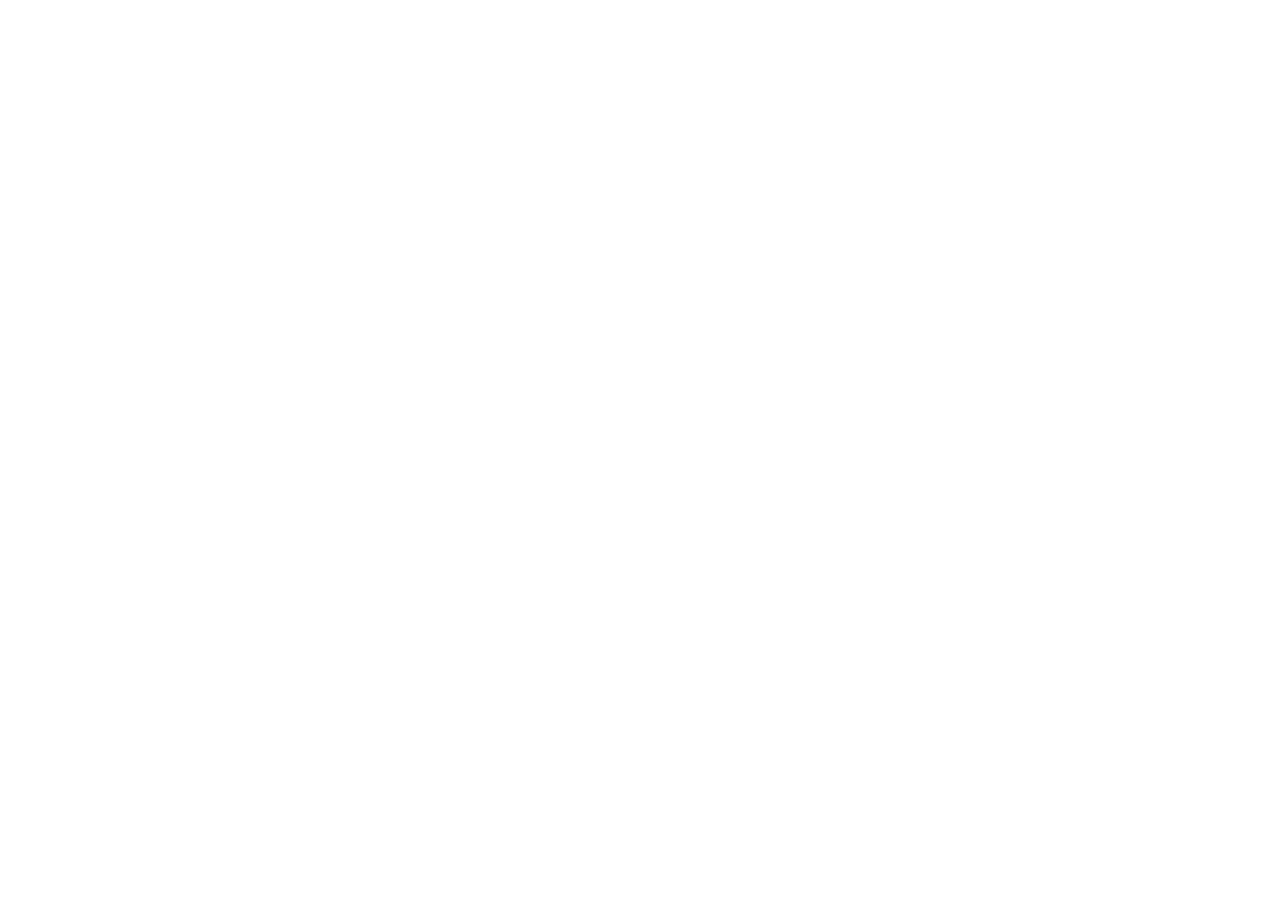
==== index.html @ 416f4edc "setup" ====
<!DOCTYPE html>
<html lang="en">
<head>
  <meta charset="UTF-8">
  <meta name="viewport" content="width=device-width, initial-scale=1.0">
  <link rel="stylesheet" href="csss/style">
  <title>Ajax module</title>
</head>
<body>
  
</body>
</html>
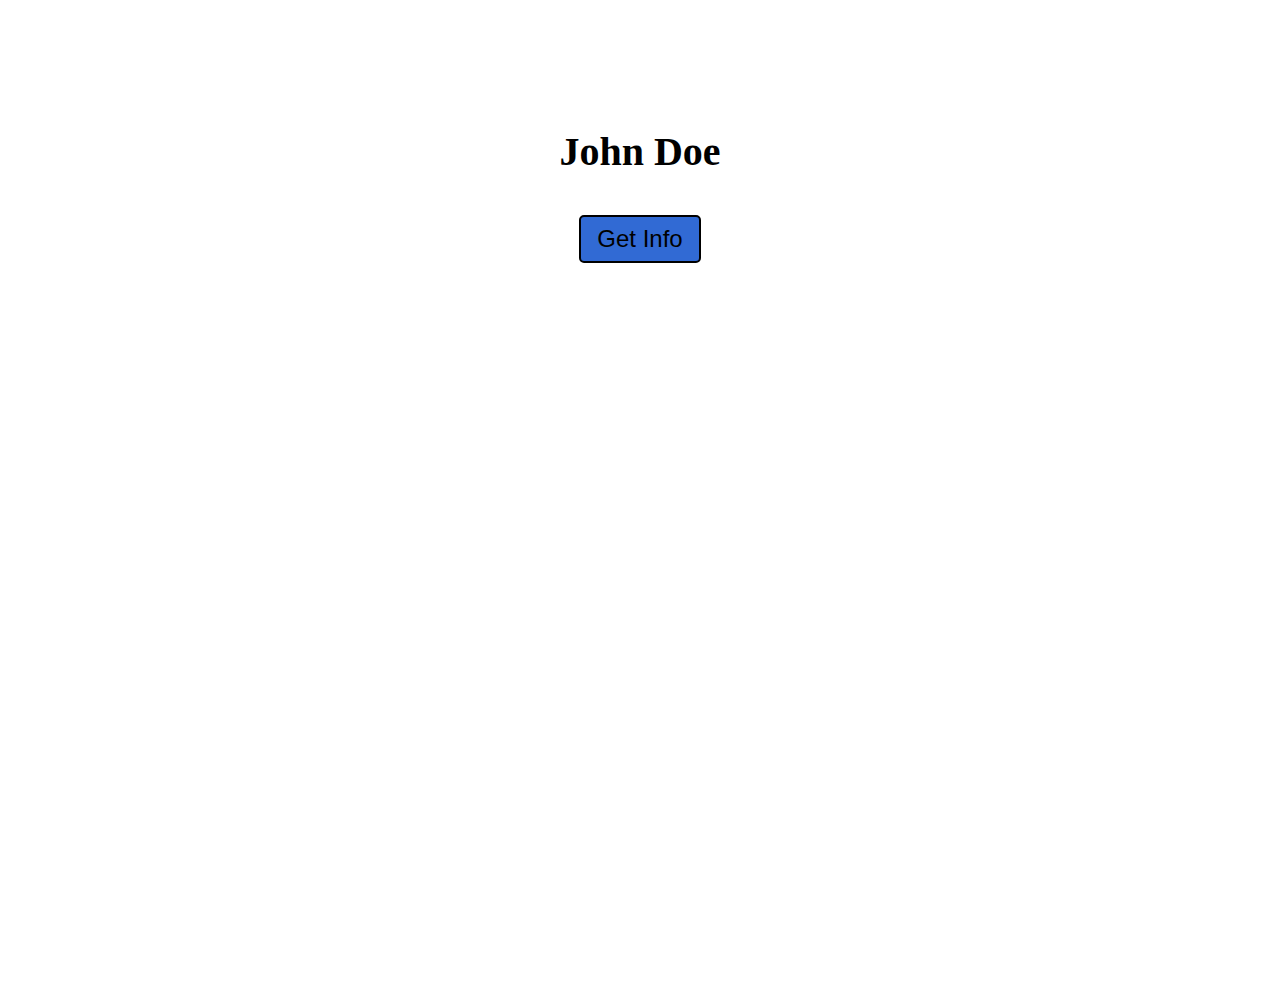
==== commit 18fe9841: "new ajax" ====
--- a/index.html
+++ b/index.html
@@ -3,10 +3,14 @@
 <head>
   <meta charset="UTF-8">
   <meta name="viewport" content="width=device-width, initial-scale=1.0">
-  <link rel="stylesheet" href="csss/style">
+  <link rel="stylesheet" href="css/style.css">
   <title>Ajax module</title>
 </head>
 <body>
+  <h3>john doe</h3>
+  <button class="btn"type="button"> Get Info</button>
+  <div class="info"></div>
+  <script src="js/ajax.js"></script>
   
 </body>
 </html>--- a/css/style.css
+++ b/css/style.css
@@ -0,0 +1,21 @@
+body {
+  height: 100vh;
+  display: block;
+  padding-top: 5rem;
+  text-align: center;
+}
+
+.btn {
+  background: #316ad4;
+  border: 2px solid black;
+  outline: none;
+  text-transform: capitalize;
+  font-size: 1.5rem;
+  padding: .5rem 1rem;
+  border-radius: 5px;
+}
+
+h3 {
+  text-transform: capitalize;
+  font-size: 2.5rem;
+}
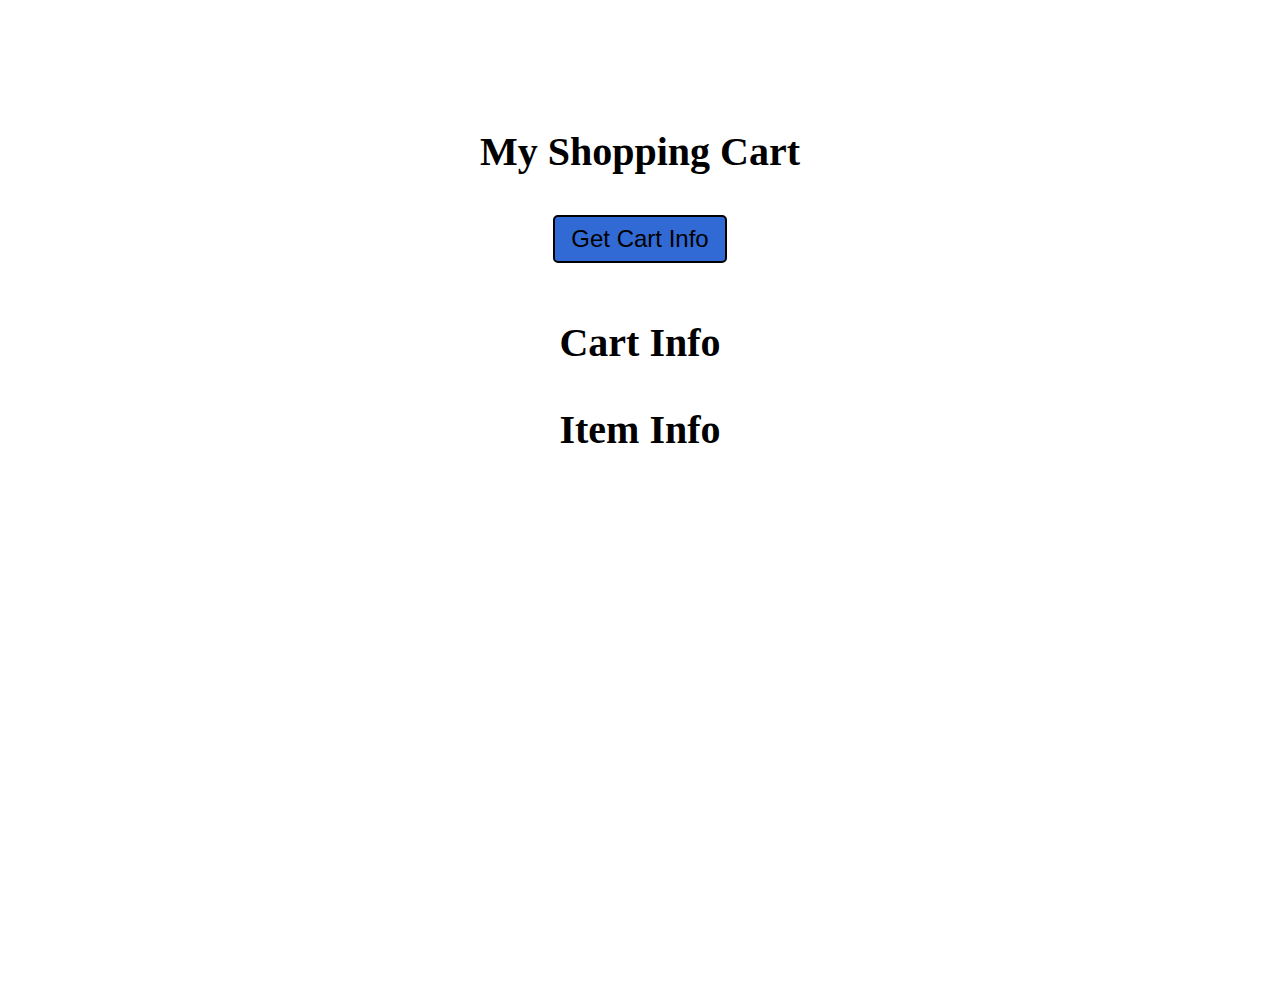
==== commit 7b52bb1a: "new ajax" ====
--- a/index.html
+++ b/index.html
@@ -7,9 +7,12 @@
   <title>Ajax module</title>
 </head>
 <body>
-  <h3>john doe</h3>
-  <button class="btn"type="button"> Get Info</button>
-  <div class="info"></div>
+  <h3>My shopping Cart</h3>
+  <button class="btn"type="button"> Get Cart Info</button>
+  <h3>Cart info</h3>
+  <div class="cartInfo"></div>
+  <h3>item info</h3>
+  <div class="itemInfo"></div>
   <script src="js/ajax.js"></script>
   
 </body>
--- a/css/style.css
+++ b/css/style.css
@@ -13,6 +13,7 @@
   font-size: 1.5rem;
   padding: .5rem 1rem;
   border-radius: 5px;
+  margin-bottom: 1rem;
 }
 
 h3 {
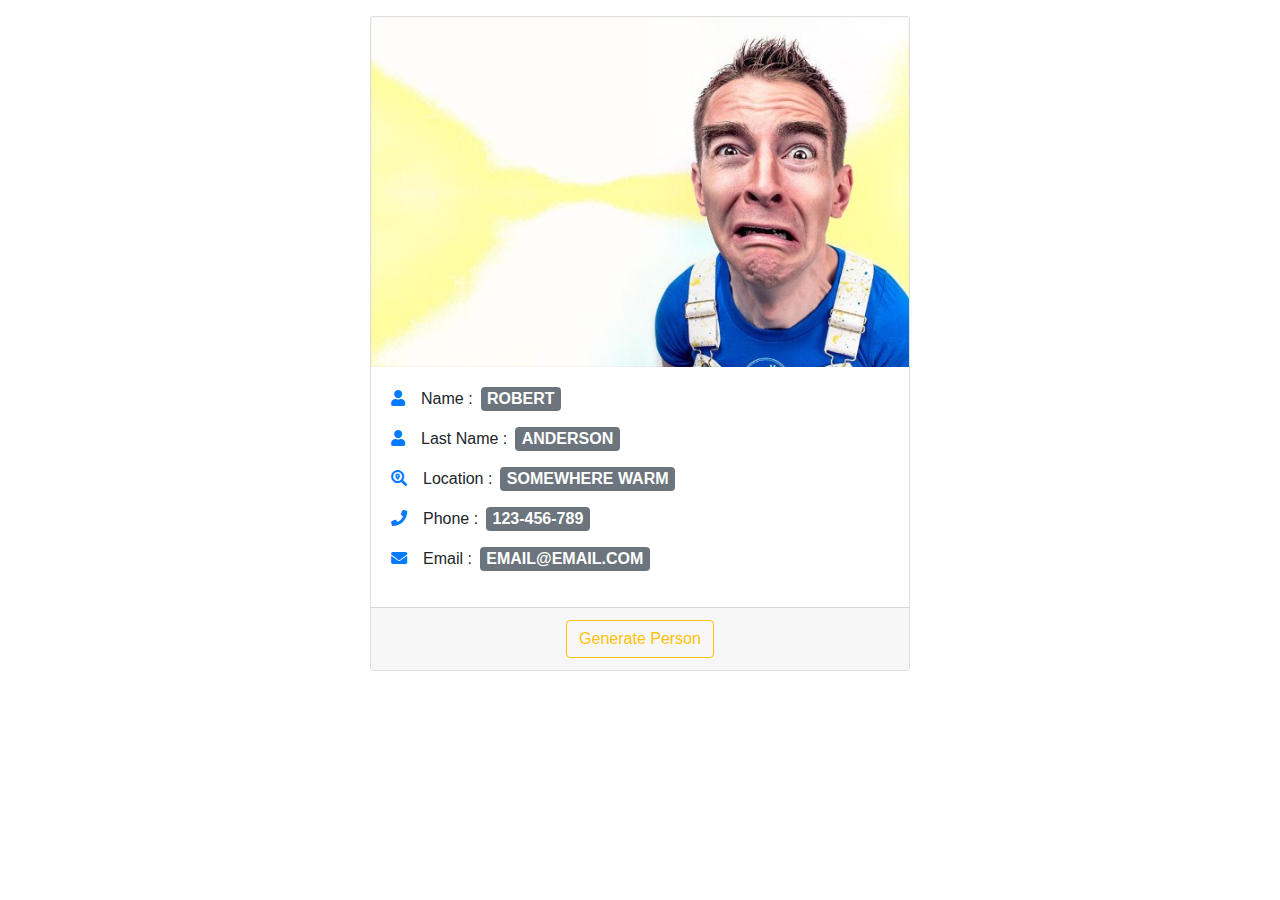
==== commit 56c183b5: "random joke" ====
--- a/index.html
+++ b/index.html
@@ -1,19 +1,74 @@
 <!DOCTYPE html>
 <html lang="en">
+
 <head>
-  <meta charset="UTF-8">
-  <meta name="viewport" content="width=device-width, initial-scale=1.0">
-  <link rel="stylesheet" href="css/style.css">
-  <title>Ajax module</title>
+ <meta charset="UTF-8">
+ <meta name="viewport" content="width=device-width, initial-scale=1.0">
+ <meta http-equiv="X-UA-Compatible" content="ie=edge">
+ <!-- bootstrap css -->
+ <link rel="stylesheet" href="css/bootstrap.min.css">
+ <!-- main css -->
+ <link rel="stylesheet" href="css/main.css">
+ <!-- google fonts -->
+ <link href="https://fonts.googleapis.com/css?family=Courgette" rel="stylesheet">
+
+ <!-- font awesome -->
+ <link rel="stylesheet" href="css/all.css">
+ <title>Random Person Api</title>
+ <style>
+ </style>
 </head>
+
 <body>
-  <h3>My shopping Cart</h3>
-  <button class="btn"type="button"> Get Cart Info</button>
-  <h3>Cart info</h3>
-  <div class="cartInfo"></div>
-  <h3>item info</h3>
-  <div class="itemInfo"></div>
-  <script src="js/ajax.js"></script>
-  
+
+ <div class="container">
+  <div class="row max-height ">
+   <div class="col-11 mx-auto person col-md-8 col-lg-6 my-3">
+    <div class="card">
+     <img src="img/person-0.jpg" class="card-img-top" alt="" id="photo">
+     <div class="card-body">
+
+      <div class="person-info">
+       <!-- single input -->
+       <p class="text-capitalize"><span class="mr-3 text-primary"><i class="fas fa-user"></i></span>name :<span id="first"
+         class="text-uppercase ml-2 badge badge-secondary single-info">Robert</span></p>
+       <!-- end of single input -->
+       <!-- single input -->
+       <p class="text-capitalize"><span class="mr-3 text-primary"><i class="fas fa-user"></i></span>last name :<span id="last"
+         class="text-uppercase ml-2 badge badge-secondary single-info">anderson</span></p>
+       <!-- end of single input -->
+       <!-- single input -->
+       <p class="text-capitalize"><span class="mr-3 text-primary"><i class="fas fa-search-location"></i></span>location
+        :<span id="street" class="text-uppercase ml-2 badge badge-secondary single-info">somewhere warm</span></p>
+       <!-- end of single input -->
+       <!-- single input -->
+       <p class="text-capitalize"><span class="mr-3 text-primary"><i class="fas fa-phone"></i></span>phone :<span id="phone"
+         class="text-uppercase ml-2 badge badge-secondary single-info">123-456-789</span></p>
+       <!-- end of single input -->
+       <!-- single input -->
+       <p class="text-capitalize"><span class="mr-3 text-primary"><i class="fas fa-envelope"></i></span>email :<span id="email"
+         class="text-uppercase ml-2 badge badge-secondary single-info">email@email.com</span></p>
+       <!-- end of single input -->
+      </div>
+     </div>
+     <div class="card-footer text-center">
+
+      <button type="button" id="btn" class="btn btn-outline-warning text-capitalize">generate person</button>
+     </div>
+    </div>
+   </div>
+  </div>
+ </div>
+
+
+
+
+ <!-- jquery -->
+ <script src="js/jquery-3.3.1.min.js"></script>
+ <!-- bootstrap js -->
+ <script src="js/bootstrap.bundle.min.js"></script>
+ <!-- script js -->
+ <script src="js/app.js"></script>
 </body>
+
 </html>--- a/css/main.css
+++ b/css/main.css
@@ -0,0 +1,18 @@
+.max-height {
+  min-height: 100vh;
+}
+.person-icon {
+  font-size: 1.5rem;
+}
+.single-info {
+  font-size: 0.7rem;
+}
+.card-img-top {
+  height: 350px;
+}
+
+@media screen and (min-width: 576px) {
+  .single-info {
+    font-size: 1rem;
+  }
+}
